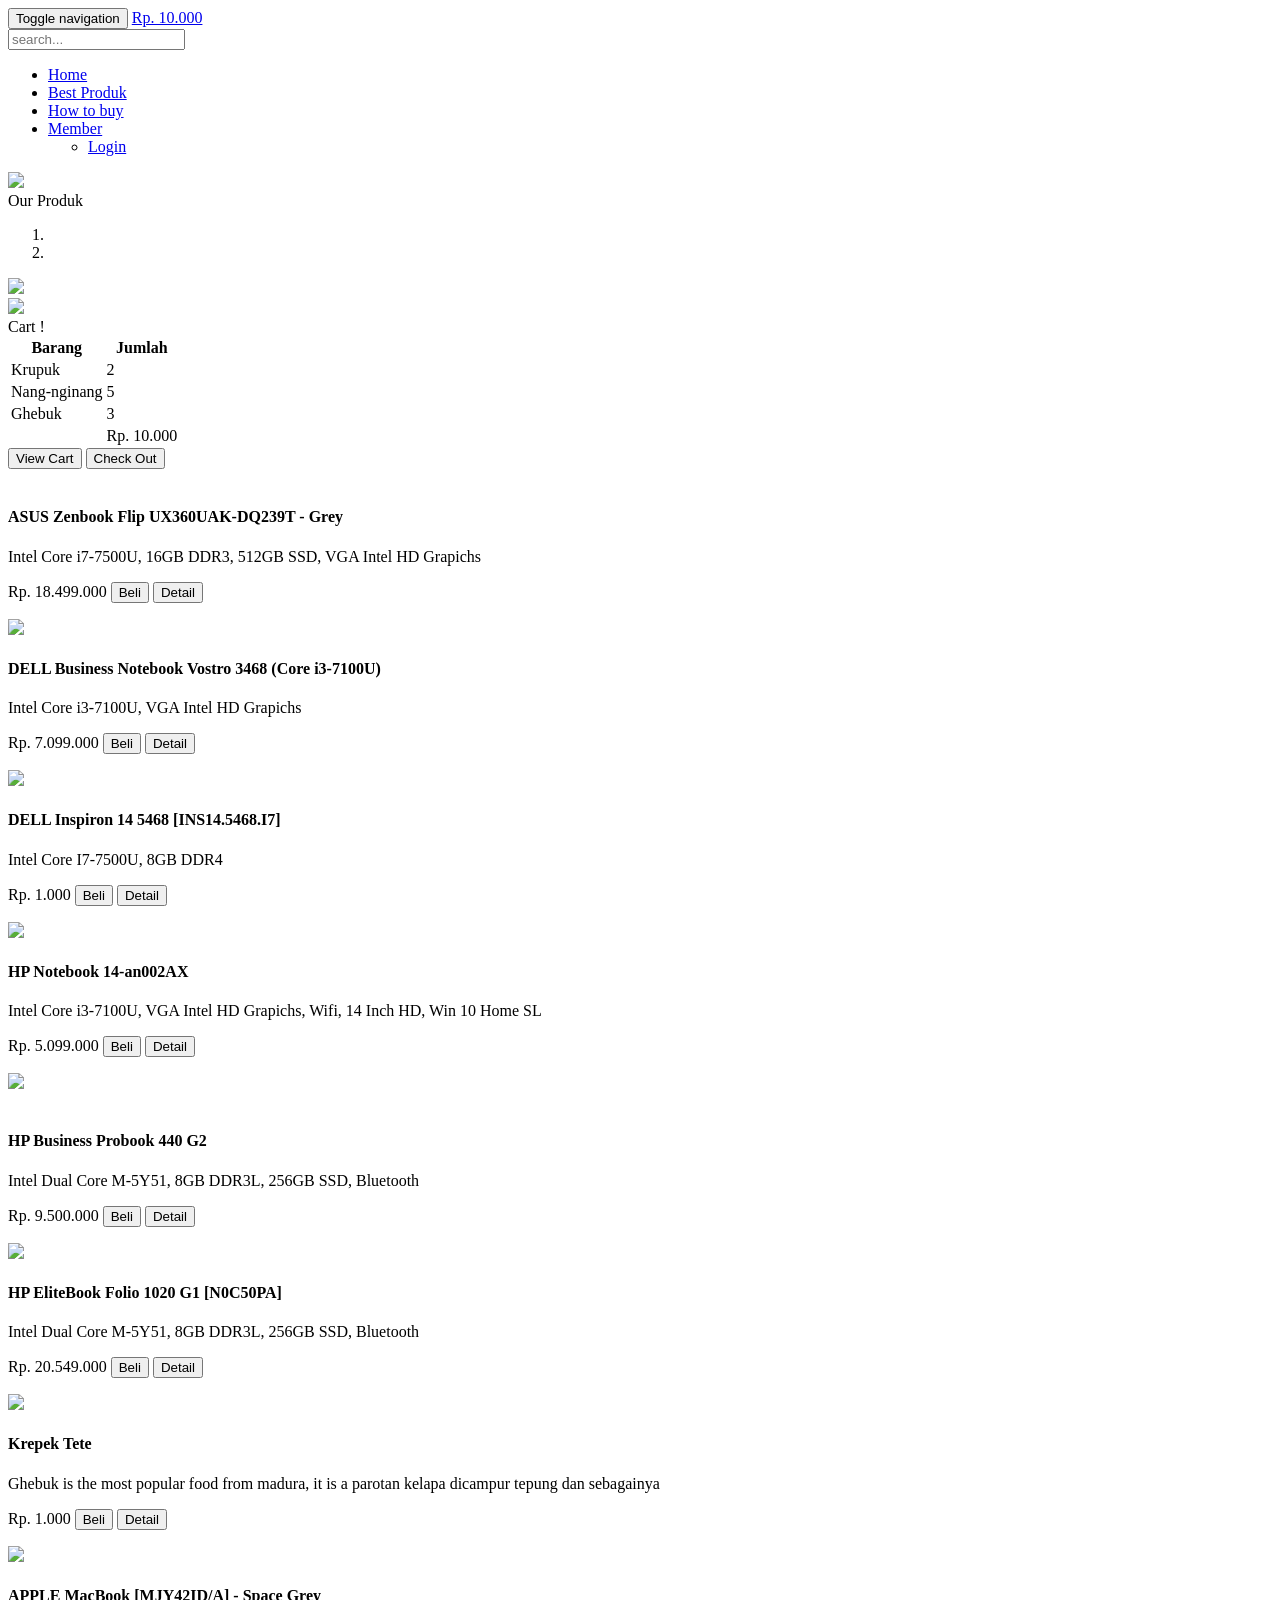
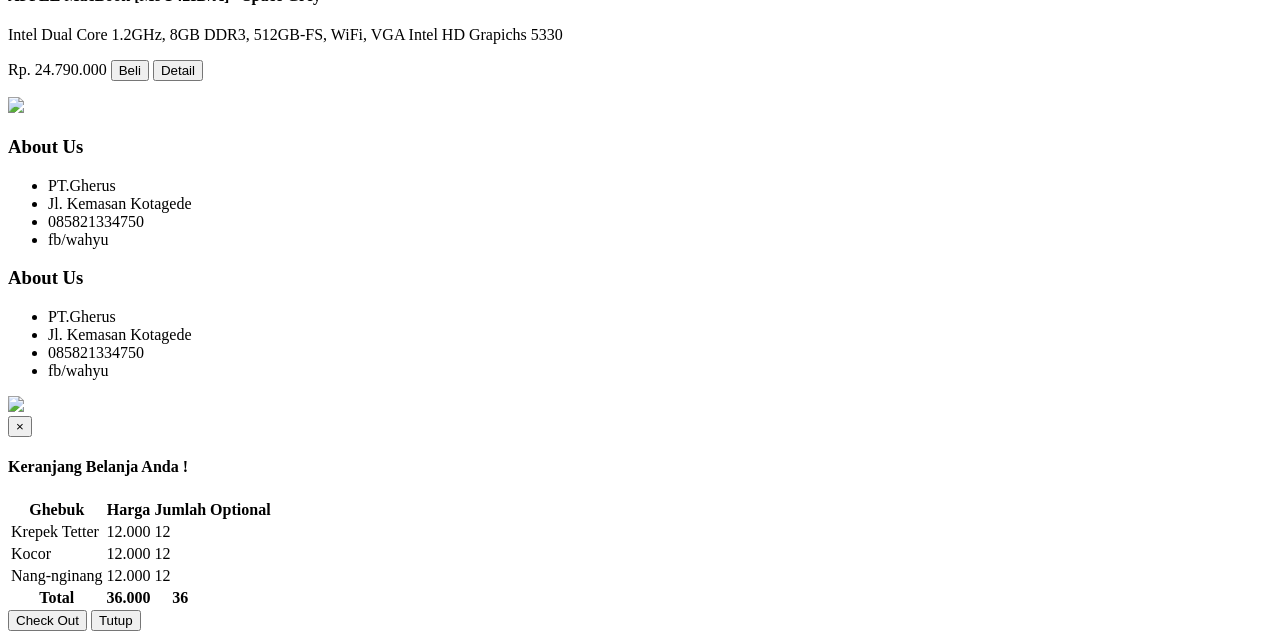
==== index.html @ 94495961 "Add files via upload" ====
<!DOCTYPE html>
<html>
<head>
	<title>LapShop</title>
	 <meta name="viewport" content="width=device-width, initial-scale=1.0">
	<link rel="stylesheet" type="text/css" href="bootstrap-3.3.4-dist/css/bootstrap.css">
	<link rel="stylesheet" type="text/css" href="bootstrap-3.3.4-dist/css/custom.css">
	<script type="text/javascript" src="bootstrap-3.3.4-dist/js/jquery-1.11.3.min.js"></script>
	<script type="text/javascript" src="bootstrap-3.3.4-dist/js/bootstrap.min.js"></script>
	<script type="text/javascript" src="bootstrap-3.3.4-dist/js/custom.js"></script>
</head>
<body>
<!-- navbar fixed atas -->
<nav class="navbar navbar-default navbar-fixed-top">
	<div class="container">
		<div class="navbar-header">
			<button type="button" class="navbar-toggle collapsed navbar-default" data-toggle="collapse" data-target="#navbar" aria-expended="false" aria-controls="navbar">
				<span class="sr-only">Toggle navigation</span>
				<span class="icon-bar"></span>
				<span class="icon-bar"></span>
				<span class="icon-bar"></span>
			</button>
			<a href="#" class="navbar-brand"><span class="glyphicon glyphicon glyphicon-shopping-cart"></span>Rp. 10.000</a>
		</div>
		<div id="navbar" class="navbar-collapse collapse">
			<form class="navbar-form navbar-left">
				<input type="text" name="" class="form-control" placeholder="search...">
			</form>
			<ul class="nav navbar-nav navbar-right">
				<li class="active"><a href="#">Home</a></li>
				<li><a href="#">Best Produk</a></li>
				<li><a href="#">How to buy</a></li>
				<li class="dropdown">
					<a href="#" class="dropdown-toggle" data-toggle="dropdown" role="button" aria-expanded="false">Member <span class="caret"></span></a>
					<ul class="dropdown-menu" role="menu">
						<li><a href="#">Login</a></li>
					</ul>
				</li>
			</ul>
		</div>		
	</div>
</nav>
<!-- end off navbar fixed atas-->

<!-- CONTAINER -->
<div class="container">

	<!-- baris pertama -->
	<div class="row">
		<div class="col-sm-12">
			<img src="gherus.PNG" class="img-responsive">
		</div>
	</div>
	<!-- akhir baris pertama -->

	<!-- baris kedua -->
	<div class="row">
		<div class="col-sm-8 col-xs-12">
			<div class="panel panel-success">
				<div class="panel-heading"><span class="glyphicon glyphicon-star-empty"></span>Our Produk</div>
				<div class="panel-body">
				<!-- bootstrap carousel -->
				<div id="myCarousel" class="carousel slide" data-ride="carousel">
					<!-- carousel indicators -->
					<ol class="carousel-indicators">
						<li data-target="#myCarousel" data-slide-to="0" class="active"></li>
						<li data-target="#myCarousel" data-slide-to="1"></li>
						
					</ol>
					<!-- wrapper for carousel items -->
					<div class="carousel-inner">
						<div class="item active">
							<img src="img/slide1.jpg">
							<div class="carousel-caption">
								
							</div>
						</div>
						<div class="item">
							<img src="img/slide2.jpg">
							<div class="carousel-caption">
								
							</div>
						</div>
						<!-- <div class="item">
							<img src="img/3.jpg">
							<div class="carousel-caption">
							
							</div>
						</div> -->
					</div>
					<!-- Carousel Controls -->
					<a class="carousel-control left" href="#myCarousel" data-slide="prev">
						<span class="glyphicon glyphicon-chevron-left"></span>
					</a>
					<a class="carousel-control right" href="#myCarousel" data-slide="next">
						<span class="glyphicon glyphicon-chevron-right"></span>
					</a>
				</div>
				<!-- end bootstrap corousel -->
				</div> <!-- body panel pertama akhirnya -->
			</div>
		</div>
	
	<div class="col-sm-4 col-xs-12">
	<div class="panel panel-success">
		<div class="panel-heading"><span class="glyphicon glyphicon-shopping-cart"></span> Cart !</div>
		<div class="panel-body">
			<table class="table">
				<tr class="success">
					<th>Barang </th>
					<th>Jumlah </th>
				</tr>
				<tr>
					<td>Krupuk </td>
					<td><span class="badge badge-success">2</span></td>
				</tr>
				<tr>
					<td>Nang-nginang </td>
					<td><span class="badge badge-success">5</span></td>
				</tr>
				<tr>
					<td>Ghebuk </td>
					<td><span class="badge badge-success">3</span></td>
				</tr>
				<tr>
					<td class="success"></td>
					<td class="success"><span class="label label-success">Rp. 10.000 </span></td>
				</tr>
			</table> 
			<button type="button" class="btn btn-warning btn-sm" data-toggle="modal" data-target="#myModal"> View Cart </button>
			<button type="button" class="btn btn-warning btn-sm"> Check Out </button>
		</div>
	</div>	
	</div>
</div></div><br>
<!-- akhir baris kedua -->

<!-- baris ketiga -->
<div class="row">
	<div class="col-xs-6 col-sm-3">
		<div id="hover-cap-4col">
			<div class="thumbnail">
				<div class="caption">
					<h4>ASUS Zenbook Flip UX360UAK-DQ239T - Grey</h4>
					<p>Intel Core i7-7500U, 16GB DDR3, 512GB SSD, VGA Intel HD Grapichs</p>
					<p>Rp. 18.499.000
						<button type="button" class="btn btn-warning btn-sm notif">Beli</button>
						<button type="button" class="btn btn-success btn-sm">Detail</button>
					</p>
				</div>
				<img src="img/1.jpg" class="img-responsive">
			</div>
		</div>		
	</div> 
	<div class="col-xs-6 col-sm-3">
		<div id="hover-cap-4col">
			<div class="thumbnail">
				<div class="caption">
					<h4>DELL Business Notebook Vostro 3468 (Core i3-7100U)</h4>
					<p>Intel Core i3-7100U, VGA Intel HD Grapichs</p>
					<p>Rp. 7.099.000
						<button type="button" class="btn btn-warning btn-sm notif">Beli</button>
						<button type="button" class="btn btn-success btn-sm">Detail</button>
					</p>
				</div>
				<img src="img/2.jpg" class="img-responsive">
			</div>
		</div>
	</div>
	<div class="col-xs-6 col-sm-3">
		<div id="hover-cap-4col">
			<div class="thumbnail">
				<div class="caption">
					<h4>DELL Inspiron 14 5468 [INS14.5468.I7]</h4>
					<p>Intel Core I7-7500U, 8GB DDR4</p>
					<p>Rp. 1.000
						<button type="button" class="btn btn-warning btn-sm notif">Beli</button>
						<button type="button" class="btn btn-success btn-sm">Detail</button>
					</p>
				</div>
				<img src="img/3.jpg" class="img-responsive">
			</div>
		</div>
	</div>
	<div class="col-xs-6 col-sm-3">
		<div id="hover-cap-4col">
			<div class="thumbnail">
				<div class="caption">
					<h4>HP Notebook 14-an002AX</h4>
					<p>Intel Core i3-7100U, VGA Intel HD Grapichs, Wifi, 14 Inch HD, Win 10 Home SL</p>
					<p>Rp. 5.099.000
						<button type="button" class="btn btn-warning btn-sm notif">Beli</button>
						<button type="button" class="btn btn-success btn-sm">Detail</button>
					</p>
				</div>
				<img src="img/4.jpg" class="img-responsive">
			</div>
		</div>
	</div>
</div><br>
	<!-- akhir baris ketiga -->

	<!-- baris ke empat -->
	<div class="row">
	<div class="col-xs-6 col-sm-3">
		<div id="hover-cap-4col">
			<div class="thumbnail">
				<div class="caption">
					<h4>HP Business Probook 440 G2</h4>
					<p>Intel Dual Core M-5Y51, 8GB DDR3L, 256GB SSD, Bluetooth</p>
					<p>Rp. 9.500.000
						<button type="button" class="btn btn-warning btn-sm notif">Beli</button>
						<button type="button" class="btn btn-success btn-sm">Detail</button>
					</p>
				</div>
				<img src="img/5.jpg" class="img-responsive">
			</div>
		</div>		
	</div> 
	<div class="col-xs-6 col-sm-3">
		<div id="hover-cap-4col">
			<div class="thumbnail">
				<div class="caption">
					<h4>HP EliteBook Folio 1020 G1 [N0C50PA]</h4>
					<p>Intel Dual Core M-5Y51, 8GB DDR3L, 256GB SSD, Bluetooth</p>
					<p>Rp. 20.549.000
						<button type="button" class="btn btn-warning btn-sm notif">Beli</button>
						<button type="button" class="btn btn-success btn-sm">Detail</button>
					</p>
				</div>
				<img src="img/6.jpg" class="img-responsive">
			</div>
		</div>
	</div>
	<div class="col-xs-6 col-sm-3">
		<div id="hover-cap-4col">
			<div class="thumbnail">
				<div class="caption">
					<h4>Krepek Tete</h4>
					<p>Ghebuk is the most popular food from madura, it is a parotan kelapa dicampur tepung dan sebagainya</p>
					<p>Rp. 1.000
						<button type="button" class="btn btn-warning btn-sm notif">Beli</button>
						<button type="button" class="btn btn-success btn-sm">Detail</button>
					</p>
				</div>
				<img src="img/1.jpg" class="img-responsive">
			</div>
		</div>
	</div>
	<div class="col-xs-6 col-sm-3">
		<div id="hover-cap-4col">
			<div class="thumbnail">
				<div class="caption">
					<h4>APPLE MacBook [MJY42ID/A] - Space Grey</h4>
					<p>Intel Dual Core 1.2GHz, 8GB DDR3, 512GB-FS, WiFi, VGA Intel HD Grapichs 5330</p>
					<p>Rp. 24.790.000
						<button type="button" class="btn btn-warning btn-sm notif">Beli</button>
						<button type="button" class="btn btn-success btn-sm">Detail</button>
					</p>
				</div>
				<img src="img/8.jpg" class="img-responsive">
			</div>
		</div>
	</div>


	<!-- baris ke lima -->
	<!-- <div class="row">
		<div class="col-sm-12">
			<div class="jumbotron tengah">
				<h1>Get Update!</h1>
				<p class="lead">
					Dapatkan pemberitahuan update produk-produk terbaru kami, dengan berlangganan via email dibawah ini, dan dapatkan diskon menarik lainnya!
				</p>
				<form>
					<div class="form-group">
						<input type="email" name="" class="form-control" id="email" placeholder="Enter Email">
					</div>
					<div class="form-group">
						<button type="button" class="btn btn-success btn-lg">Subscribe </button>
					</div>
				</form>
			</div>
		</div>
	</div> -->

	<!-- baris ke enam -->
	<div class="row">
		
		<div class="col-sm-3 col-xs-6">
			<div class="panel panel-success">
				<div class="panel-heading">
					<h3 class="panel-title">About Us</h3>
				</div>
				<div class="panel-body">
					<ul>
						<li><span class="glyphicon glyphicon-th-large"></span> PT.Gherus</li>
						<li><span class="glyphicon glyphicon-road"></span> Jl. Kemasan Kotagede</li>
						<li><span class="glyphicon glyphicon-phone-alt"></span> 085821334750</li>
						<li><span class="glyphicon glyphicon-phone-alt"></span> fb/wahyu</li>
					</ul>
				</div>
			</div>
		</div>
		<div class="col-sm-3 col-xs-6">
			<div class="panel panel-success">
				<div class="panel-heading">
					<h3 class="panel-title">About Us</h3>
				</div>
				<div class="panel-body">
					<ul>
						<li><span class="glyphicon glyphicon-th-large"></span> PT.Gherus</li>
						<li><span class="glyphicon glyphicon-road"></span> Jl. Kemasan Kotagede</li>
						<li><span class="glyphicon glyphicon-phone-alt"></span> 085821334750</li>
						<li><span class="glyphicon glyphicon-phone-alt"></span> fb/wahyu</li>
					</ul>
				</div>
			</div>
		</div>
	</div>

	<!-- baris ke enam Payment Method -->
	<div class="row">
		<div class="col-sm-12">
			<img src="img/payment.jpg" class="img-responsive pull-right">
		</div>
	</div>

	<!-- modal -->
	<div class="modal fade" id="myModal" role="dialog">
		<div class="modal-dialog">
			<!-- Modal Konten -->
			<div class="modal-content">
			    <div class="modal-header bg-success">
					<button type="button" class="close" data-dismiss="modal">&times;</button>
					<h4 class="modal-title">Keranjang Belanja Anda !</h4>
				</div>
				<div class="modal-body">
					<table class="table">
						<thead>
							<tr>
								<th>Ghebuk</th>
								<th>Harga</th>
								<th>Jumlah</th>
								<th>Optional</th>
							</tr>
						</thead>
						<tbody>
							<tr>
								<td>Krepek Tetter</td>
								<td>12.000</td>
								<td>12</td>
								<td>
									<a href="#"><span class="glyphicon glyphicon-plus-sign"></span></a>
									<a href="#"><span class="glyphicon glyphicon-minus-sign"></span></a>
									<a href="#"><span class="glyphicon glyphicon-remove-sign"></span></a>
								</td>
							</tr>
							<tr>
								<td>Kocor</td>
								<td>12.000</td>
								<td>12</td>
								<td>
									<a href="#"><span class="glyphicon glyphicon-plus-sign"></span></a>
									<a href="#"><span class="glyphicon glyphicon-minus-sign"></span></a>
									<a href="#"><span class="glyphicon glyphicon-remove-sign"></span></a>
								</td>
							</tr>
							<tr>
								<td>Nang-nginang</td>
								<td>12.000</td>
								<td>12</td>
								<td>
									<a href="#"><span class="glyphicon glyphicon-plus-sign"></span></a>
									<a href="#"><span class="glyphicon glyphicon-minus-sign"></span></a>
									<a href="#"><span class="glyphicon glyphicon-remove-sign"></span></a>
								</td>
							</tr>
							<tr>
								<th>Total</th>
								<th>36.000</th>
								<th>36</th>
								<td></td>
							</tr>
						</tbody>
					</table>
				</div>
				<div class="modal-footer bg-success">
					<button type="button" class="btn btn-warning" data-dismiss="modal">Check Out</button>
					<button type="button" class="btn btn-danger" data-dismiss="modal">Tutup</button>
				</div>				
			</div>
		</div>
	</div>
<!-- akhir dari  container -->
 <script>
  if ('serviceWorker' in navigator) {
    navigator.serviceWorker.register('service-worker.js')
    .then(function(registration) {
      console.log('Registered:', registration);
    })
    .catch(function(error) {
      console.log('Registration failed: ', error);
    });
  }
  </script>
</body>
</html>
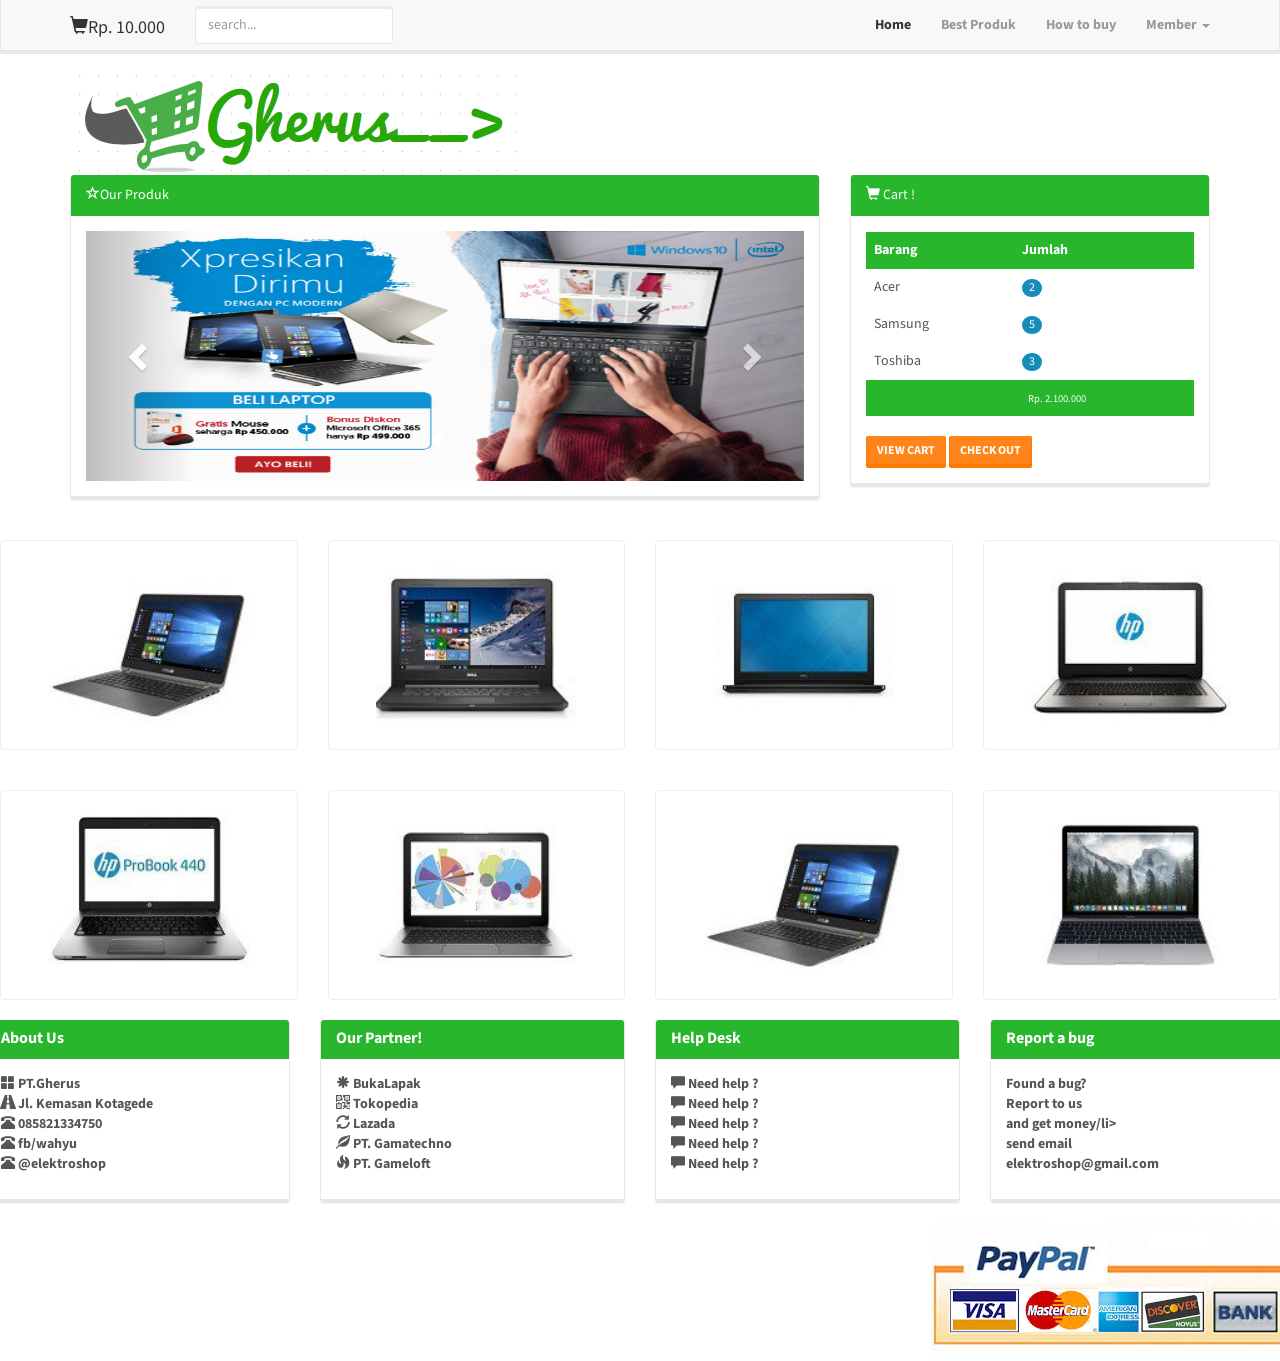
==== commit 23ceb3e7: "Add files via upload" ====
--- a/index.html
+++ b/index.html
@@ -111,20 +111,20 @@
 					<th>Jumlah </th>
 				</tr>
 				<tr>
-					<td>Krupuk </td>
+					<td>Acer </td>
 					<td><span class="badge badge-success">2</span></td>
 				</tr>
 				<tr>
-					<td>Nang-nginang </td>
+					<td>Samsung </td>
 					<td><span class="badge badge-success">5</span></td>
 				</tr>
 				<tr>
-					<td>Ghebuk </td>
+					<td>Toshiba </td>
 					<td><span class="badge badge-success">3</span></td>
 				</tr>
 				<tr>
 					<td class="success"></td>
-					<td class="success"><span class="label label-success">Rp. 10.000 </span></td>
+					<td class="success"><span class="label label-success">Rp. 2.100.000 </span></td>
 				</tr>
 			</table> 
 			<button type="button" class="btn btn-warning btn-sm" data-toggle="modal" data-target="#myModal"> View Cart </button>
@@ -145,7 +145,7 @@
 					<p>Intel Core i7-7500U, 16GB DDR3, 512GB SSD, VGA Intel HD Grapichs</p>
 					<p>Rp. 18.499.000
 						<button type="button" class="btn btn-warning btn-sm notif">Beli</button>
-						<button type="button" class="btn btn-success btn-sm">Detail</button>
+						<a href="detail1.html"><button type="button" class="btn btn-success btn-sm">Detail</button></a>
 					</p>
 				</div>
 				<img src="img/1.jpg" class="img-responsive">
@@ -160,7 +160,7 @@
 					<p>Intel Core i3-7100U, VGA Intel HD Grapichs</p>
 					<p>Rp. 7.099.000
 						<button type="button" class="btn btn-warning btn-sm notif">Beli</button>
-						<button type="button" class="btn btn-success btn-sm">Detail</button>
+						<a href="detail2.html"><button type="button" class="btn btn-success btn-sm">Detail</button></a>
 					</p>
 				</div>
 				<img src="img/2.jpg" class="img-responsive">
@@ -173,9 +173,9 @@
 				<div class="caption">
 					<h4>DELL Inspiron 14 5468 [INS14.5468.I7]</h4>
 					<p>Intel Core I7-7500U, 8GB DDR4</p>
-					<p>Rp. 1.000
-						<button type="button" class="btn btn-warning btn-sm notif">Beli</button>
-						<button type="button" class="btn btn-success btn-sm">Detail</button>
+					<p>Rp. 10.000.540
+						<button type="button" class="btn btn-warning btn-sm notif">Beli</button>
+						<a href="detail3.html"><button type="button" class="btn btn-success btn-sm">Detail</button></a>
 					</p>
 				</div>
 				<img src="img/3.jpg" class="img-responsive">
@@ -190,7 +190,7 @@
 					<p>Intel Core i3-7100U, VGA Intel HD Grapichs, Wifi, 14 Inch HD, Win 10 Home SL</p>
 					<p>Rp. 5.099.000
 						<button type="button" class="btn btn-warning btn-sm notif">Beli</button>
-						<button type="button" class="btn btn-success btn-sm">Detail</button>
+						<a href="detail4.html"><button type="button" class="btn btn-success btn-sm">Detail</button></a>
 					</p>
 				</div>
 				<img src="img/4.jpg" class="img-responsive">
@@ -236,9 +236,9 @@
 		<div id="hover-cap-4col">
 			<div class="thumbnail">
 				<div class="caption">
-					<h4>Krepek Tete</h4>
-					<p>Ghebuk is the most popular food from madura, it is a parotan kelapa dicampur tepung dan sebagainya</p>
-					<p>Rp. 1.000
+					<h4>HP EliteBook Folio 1020 G1 [N0C50PA]</h4>
+					<p>Intel Dual Core M-5Y51, 8GB DDR3L, 256GB SSD, Bluetooth</p>
+					<p>Rp 20,549,000
 						<button type="button" class="btn btn-warning btn-sm notif">Beli</button>
 						<button type="button" class="btn btn-success btn-sm">Detail</button>
 					</p>
@@ -265,26 +265,6 @@
 
 
 	<!-- baris ke lima -->
-	<!-- <div class="row">
-		<div class="col-sm-12">
-			<div class="jumbotron tengah">
-				<h1>Get Update!</h1>
-				<p class="lead">
-					Dapatkan pemberitahuan update produk-produk terbaru kami, dengan berlangganan via email dibawah ini, dan dapatkan diskon menarik lainnya!
-				</p>
-				<form>
-					<div class="form-group">
-						<input type="email" name="" class="form-control" id="email" placeholder="Enter Email">
-					</div>
-					<div class="form-group">
-						<button type="button" class="btn btn-success btn-lg">Subscribe </button>
-					</div>
-				</form>
-			</div>
-		</div>
-	</div> -->
-
-	<!-- baris ke enam -->
 	<div class="row">
 		
 		<div class="col-sm-3 col-xs-6">
@@ -298,6 +278,7 @@
 						<li><span class="glyphicon glyphicon-road"></span> Jl. Kemasan Kotagede</li>
 						<li><span class="glyphicon glyphicon-phone-alt"></span> 085821334750</li>
 						<li><span class="glyphicon glyphicon-phone-alt"></span> fb/wahyu</li>
+						<li><span class="glyphicon glyphicon-phone-alt"></span> @elektroshop</li>
 					</ul>
 				</div>
 			</div>
@@ -305,14 +286,47 @@
 		<div class="col-sm-3 col-xs-6">
 			<div class="panel panel-success">
 				<div class="panel-heading">
-					<h3 class="panel-title">About Us</h3>
+					<h3 class="panel-title">Our Partner!</h3>
 				</div>
 				<div class="panel-body">
 					<ul>
-						<li><span class="glyphicon glyphicon-th-large"></span> PT.Gherus</li>
-						<li><span class="glyphicon glyphicon-road"></span> Jl. Kemasan Kotagede</li>
-						<li><span class="glyphicon glyphicon-phone-alt"></span> 085821334750</li>
-						<li><span class="glyphicon glyphicon-phone-alt"></span> fb/wahyu</li>
+						<li><span class="glyphicon glyphicon-asterisk"></span> BukaLapak</li>
+						<li><span class="glyphicon glyphicon-qrcode"></span> Tokopedia</li>
+						<li><span class="glyphicon glyphicon-refresh"></span> Lazada</li>
+						<li><span class="glyphicon glyphicon-leaf"></span> PT. Gamatechno</li>
+						<li><span class="glyphicon glyphicon-fire"></span> PT. Gameloft</li>
+					</ul>
+				</div>
+			</div>
+		</div>
+	<div class="col-sm-3 col-xs-6">
+			<div class="panel panel-success">
+				<div class="panel-heading">
+					<h3 class="panel-title">Help Desk</h3>
+				</div>
+				<div class="panel-body">
+					<ul>
+						<li><span class="glyphicon glyphicon-comment"></span> Need help ?</li>
+						<li><span class="glyphicon glyphicon-comment"></span> Need help ?</li>
+						<li><span class="glyphicon glyphicon-comment"></span> Need help ?</li>
+						<li><span class="glyphicon glyphicon-comment"></span> Need help ?</li>
+						<li><span class="glyphicon glyphicon-comment"></span> Need help ?</li>
+					</ul>
+				</div>
+			</div>
+		</div>
+	<div class="col-sm-3 col-xs-6">
+			<div class="panel panel-success">
+				<div class="panel-heading">
+					<h3 class="panel-title">Report a bug</h3>
+				</div>
+				<div class="panel-body">
+					<ul>
+						<li> Found a bug?</li>
+						<li> Report to us</li>
+						<li> and get money/li>
+						<li> send email</li>
+						<li> elektroshop@gmail.com</li>
 					</ul>
 				</div>
 			</div>
@@ -339,7 +353,7 @@
 					<table class="table">
 						<thead>
 							<tr>
-								<th>Ghebuk</th>
+								<th>Barang</th>
 								<th>Harga</th>
 								<th>Jumlah</th>
 								<th>Optional</th>
@@ -347,9 +361,9 @@
 						</thead>
 						<tbody>
 							<tr>
-								<td>Krepek Tetter</td>
-								<td>12.000</td>
-								<td>12</td>
+								<td>ASUS Zenbook Flip UX360UAK-DQ239T - Grey</td>
+								<td>18.499.000</td>
+								<td>2</td>
 								<td>
 									<a href="#"><span class="glyphicon glyphicon-plus-sign"></span></a>
 									<a href="#"><span class="glyphicon glyphicon-minus-sign"></span></a>
@@ -357,9 +371,9 @@
 								</td>
 							</tr>
 							<tr>
-								<td>Kocor</td>
-								<td>12.000</td>
-								<td>12</td>
+								<td>DELL Business Notebook Vostro 3468 (Core i3-7100U)</td>
+								<td>7.099.000</td>
+								<td>2</td>
 								<td>
 									<a href="#"><span class="glyphicon glyphicon-plus-sign"></span></a>
 									<a href="#"><span class="glyphicon glyphicon-minus-sign"></span></a>
@@ -367,9 +381,9 @@
 								</td>
 							</tr>
 							<tr>
-								<td>Nang-nginang</td>
-								<td>12.000</td>
-								<td>12</td>
+								<td>HP Notebook 14-an002AX</td>
+								<td>5.099.000</td>
+								<td>2</td>
 								<td>
 									<a href="#"><span class="glyphicon glyphicon-plus-sign"></span></a>
 									<a href="#"><span class="glyphicon glyphicon-minus-sign"></span></a>
@@ -378,8 +392,8 @@
 							</tr>
 							<tr>
 								<th>Total</th>
-								<th>36.000</th>
-								<th>36</th>
+								<th>61.394.000</th>
+								<th>6</th>
 								<td></td>
 							</tr>
 						</tbody>
--- a/bootstrap-3.3.4-dist/css/custom.css
+++ b/bootstrap-3.3.4-dist/css/custom.css
@@ -0,0 +1,74 @@
+* {
+margin:0;
+padding:0;
+}
+h3,h4{
+color:white;
+font-weight:bold;
+}
+body {
+	padding-top:70px;
+	}
+#hover-cap-4col .thumbnail {
+	position:relative;
+	overflow:hidden;	
+}
+.caption {
+	display: none;
+	position: absolute;
+	top: 0;
+	left: 0;
+	background: rgba(0,0,0,0.4);
+	width: 100%;
+	height: 100%;
+	color:#fff !important;
+}
+.item img{
+width:80%;
+max-height:250px;
+margin-right:auto;
+margin-left:auto;
+}
+.tengah {
+margin-top:20px;
+}
+.kiri {
+float:left;
+background-color:red;
+}
+.col-sm-3 img {
+min-height:200px;
+}
+.carousel-inner img{
+height:100%;
+width:100%;
+}
+.sembunyi {
+	position:fixed;
+	left:10px;
+	top:70px;
+	z-index:1000;
+	display:none;
+}
+.tengah {
+text-align:center;
+background-color:#dcedc8;
+}
+#email {
+width:50%;
+margin-left:auto;
+margin-right:auto;
+}
+.bg {
+background-color:#000;
+color:white;
+}
+ul li {
+list-style:none;
+font-weight:bold;
+}
+@media screen and (max-width:460px){
+	p {
+	font-size:12px;
+	}
+}
